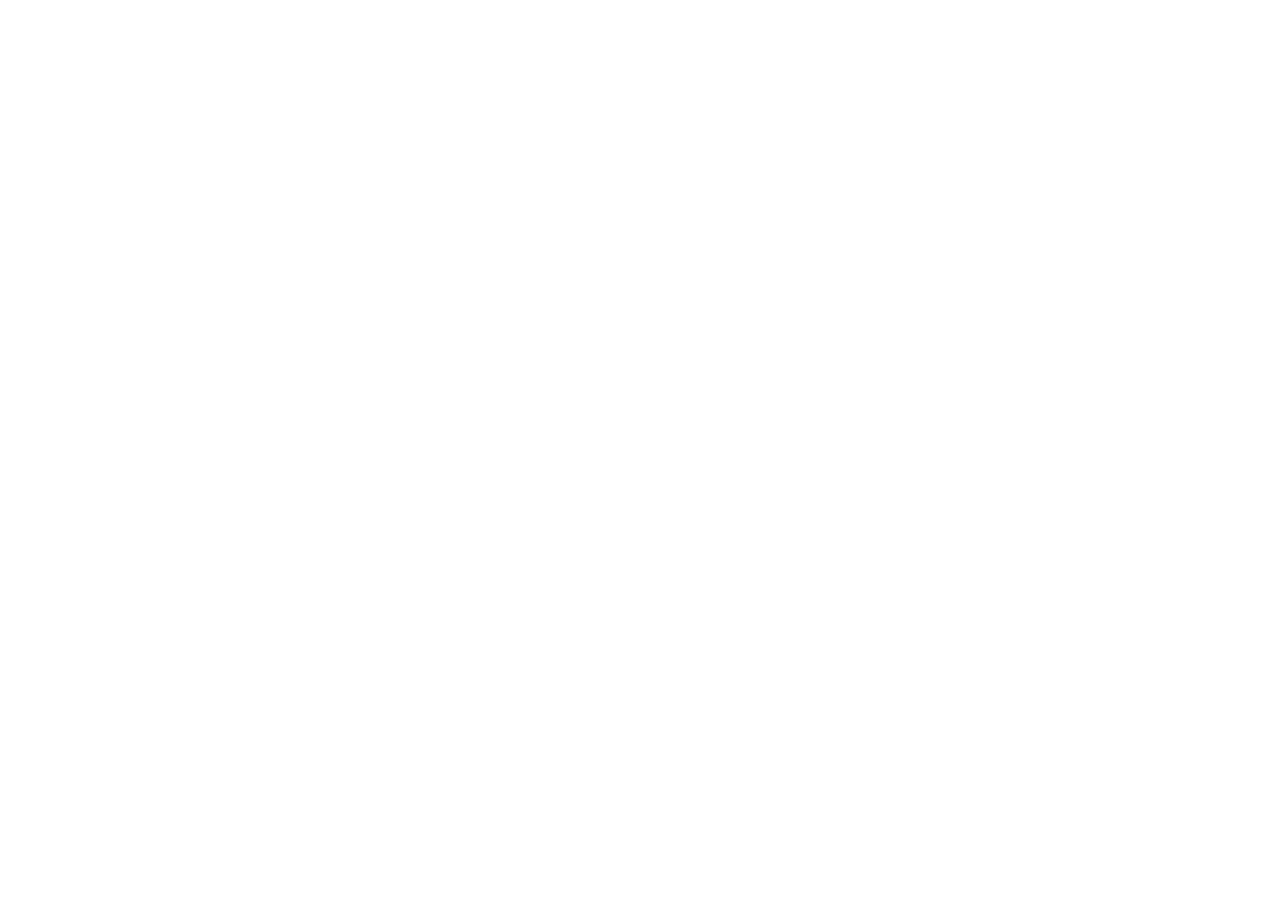
==== bot.html @ 6d896c00 "init" ====
<html>
<body>
<style type='text/css'>
	.embeddedServiceHelpButton .helpButton .uiButton {
		background-color: #005290;
		font-family: "Arial", sans-serif;
	}
	.embeddedServiceHelpButton .helpButton .uiButton:focus {
		outline: 1px solid #005290;
	}
</style>

<script type='text/javascript' src='https://service.force.com/embeddedservice/5.0/esw.min.js'></script>
<script type='text/javascript'>
	var initESW = function(gslbBaseURL) {
		embedded_svc.settings.displayHelpButton = true; //Or false
		embedded_svc.settings.language = ''; //For example, enter 'en' or 'en-US'

		//embedded_svc.settings.defaultMinimizedText = '...'; //(Defaults to Chat with an Expert)
		//embedded_svc.settings.disabledMinimizedText = '...'; //(Defaults to Agent Offline)

		//embedded_svc.settings.loadingText = ''; //(Defaults to Loading)
		//embedded_svc.settings.storageDomain = 'yourdomain.com'; //(Sets the domain for your deployment so that visitors can navigate subdomains during a chat session)

		// Settings for Chat
		//embedded_svc.settings.directToButtonRouting = function(prechatFormData) {
			// Dynamically changes the button ID based on what the visitor enters in the pre-chat form.
			// Returns a valid button ID.
		//};
		//embedded_svc.settings.prepopulatedPrechatFields = {}; //Sets the auto-population of pre-chat form fields
		//embedded_svc.settings.fallbackRouting = []; //An array of button IDs, user IDs, or userId_buttonId
		//embedded_svc.settings.offlineSupportMinimizedText = '...'; //(Defaults to Contact Us)

		embedded_svc.settings.enabledFeatures = ['LiveAgent'];
		embedded_svc.settings.entryFeature = 'LiveAgent';

		embedded_svc.init(
			'https://crmit-einsteinbot-dev-ed.my.salesforce.com',
			'https://einstein-v1-developer-edition.ap16.force.com',
			gslbBaseURL,
			'00D2w000008ULLl',
			'Chat_Agents',
			{
				baseLiveAgentContentURL: 'https://c.la2-c2-ukb.salesforceliveagent.com/content',
				deploymentId: '5722w000000LkSO',
				buttonId: '5732w000000LmOc',
				baseLiveAgentURL: 'https://d.la2-c2-ukb.salesforceliveagent.com/chat',
				eswLiveAgentDevName: 'Chat_Agents',
				isOfflineSupportEnabled: false
			}
		);
	};

	if (!window.embedded_svc) {
		var s = document.createElement('script');
		s.setAttribute('src', 'https://crmit-einsteinbot-dev-ed.my.salesforce.com/embeddedservice/5.0/esw.min.js');
		s.onload = function() {
			initESW(null);
		};
		document.body.appendChild(s);
	} else {
		initESW('https://service.force.com');
	}
</script>
</body>
</html>
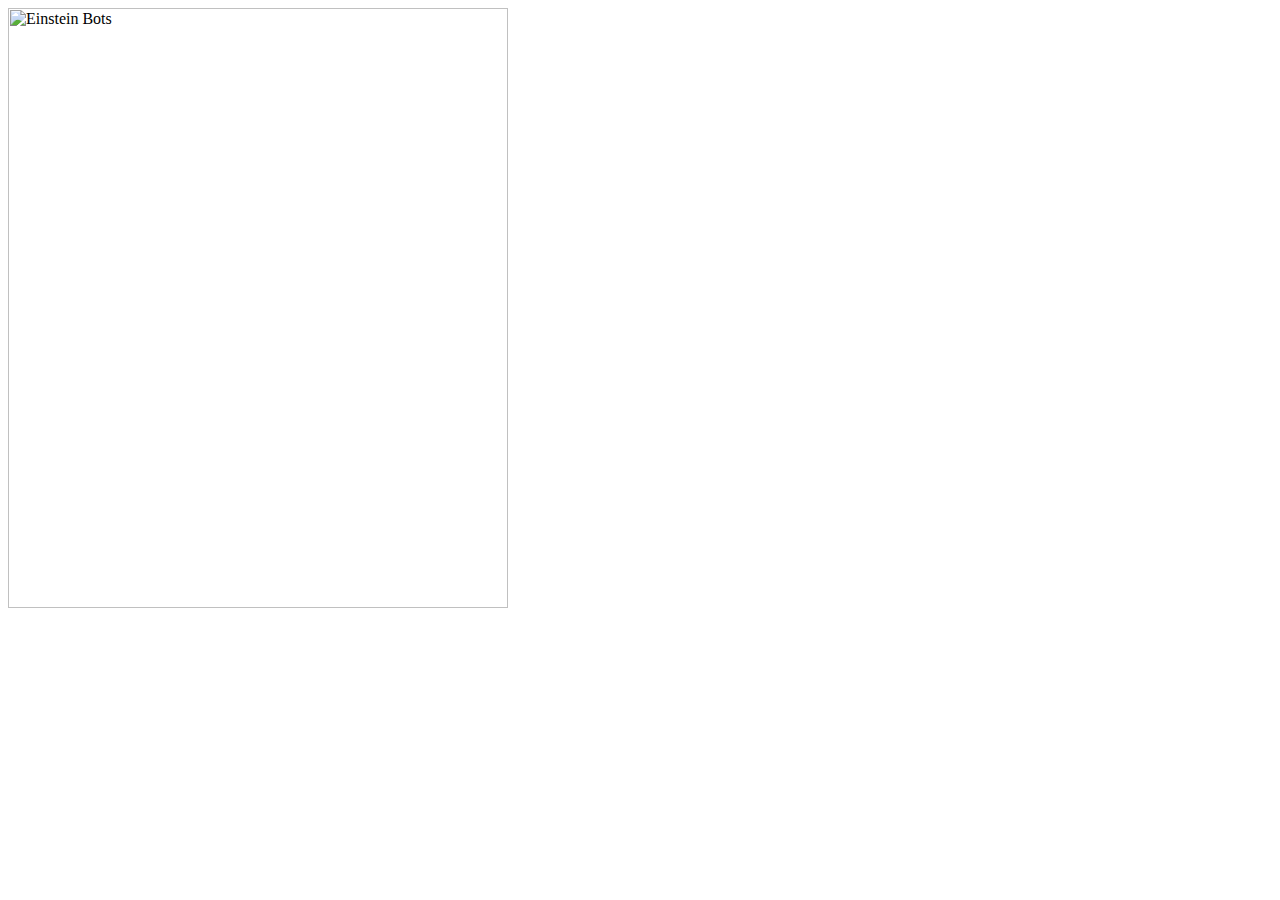
==== commit 49ac3a0f: "Update bot.html" ====
--- a/bot.html
+++ b/bot.html
@@ -1,5 +1,6 @@
 <html>
 <body>
+	<img src="https://www.daikin.com.au/sites/default/files/styles/article_hero/public/SHOPPING-FOR-AN-AIR-CON_2.jpg?itok=Td5xc6XM" alt="Einstein Bots" width="500" height="600"> 
 <style type='text/css'>
 	.embeddedServiceHelpButton .helpButton .uiButton {
 		background-color: #005290;
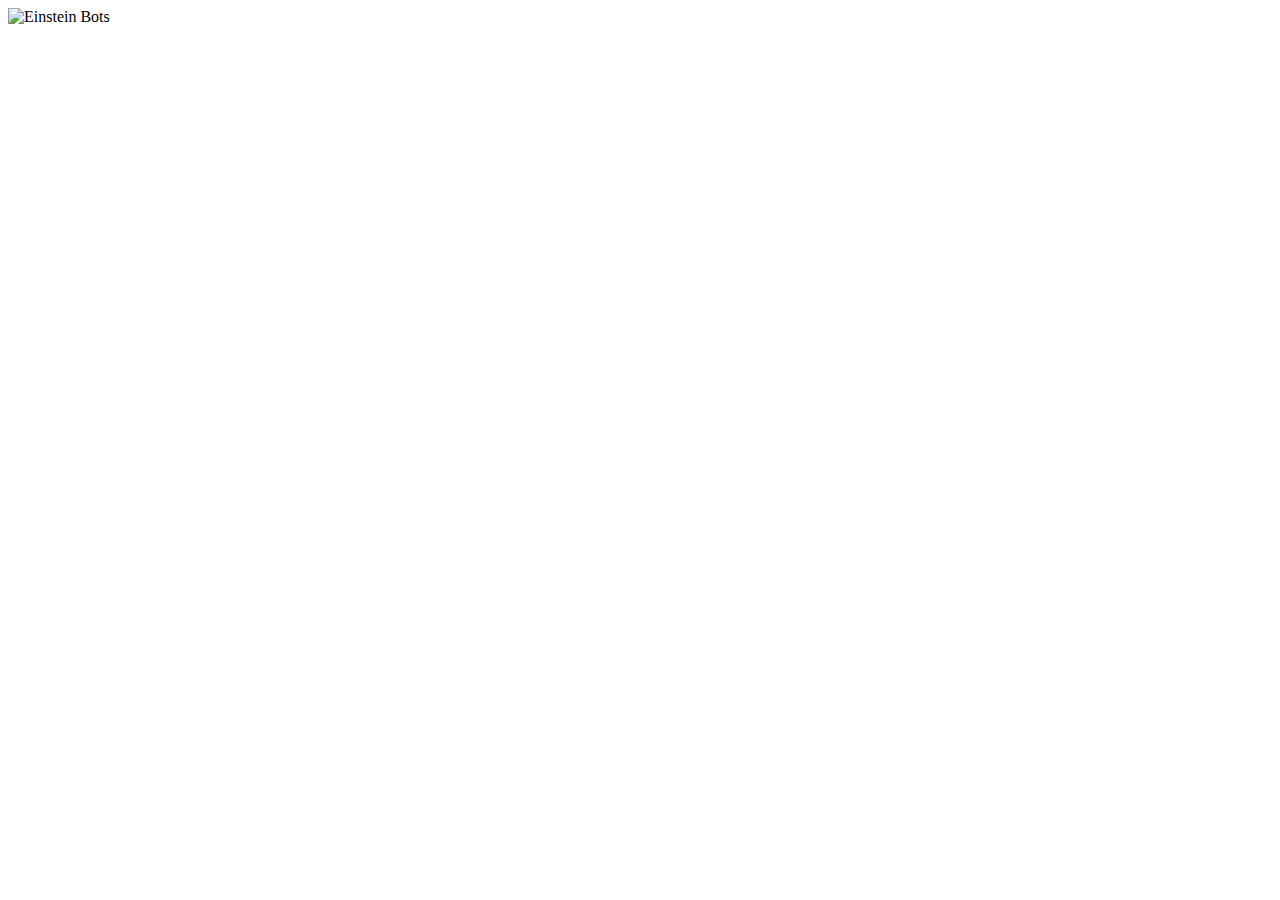
==== commit 03332584: "Update bot.html" ====
--- a/bot.html
+++ b/bot.html
@@ -1,6 +1,6 @@
 <html>
 <body>
-	<img src="https://www.daikin.com.au/sites/default/files/styles/article_hero/public/SHOPPING-FOR-AN-AIR-CON_2.jpg?itok=Td5xc6XM" alt="Einstein Bots" width="500" height="600"> 
+	<img src="https://www.daikin.com.au/sites/default/files/styles/article_hero/public/SHOPPING-FOR-AN-AIR-CON_2.jpg?itok=Td5xc6XM" alt="Einstein Bots"> 
 <style type='text/css'>
 	.embeddedServiceHelpButton .helpButton .uiButton {
 		background-color: #005290;
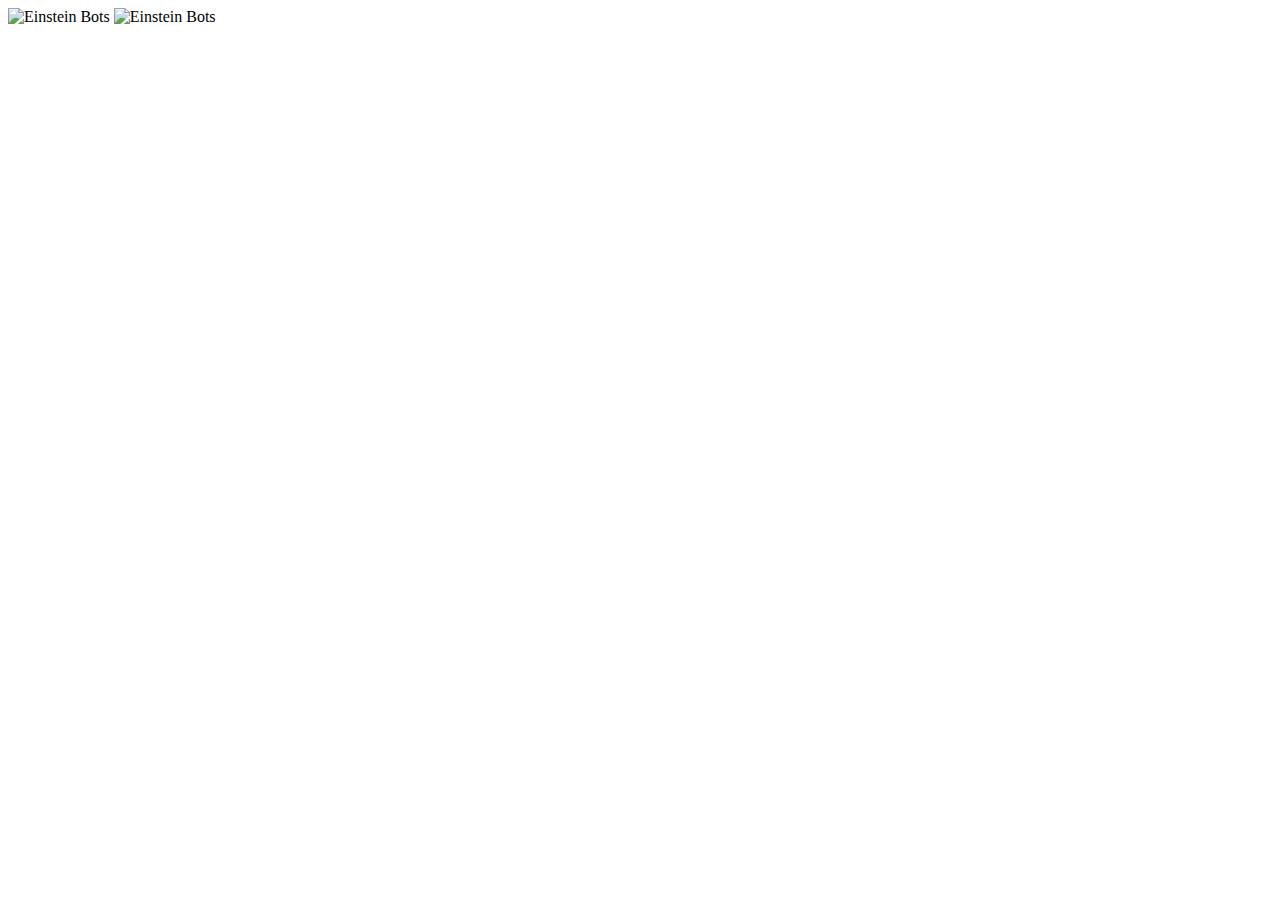
==== commit f7bfc1e4: "Update bot.html" ====
--- a/bot.html
+++ b/bot.html
@@ -1,6 +1,9 @@
 <html>
 <body>
-	<img src="https://www.daikin.com.au/sites/default/files/styles/article_hero/public/SHOPPING-FOR-AN-AIR-CON_2.jpg?itok=Td5xc6XM" alt="Einstein Bots"> 
+	<div>
+		<img src="https://www.daikin.com.au/sites/default/files/styles/article_hero/public/SHOPPING-FOR-AN-AIR-CON_2.jpg?itok=Td5xc6XM" alt="Einstein Bots"> 
+		<img src="https://www.google.com/url?sa=i&url=https%3A%2F%2F1000logos.net%2Fdaikin-logo%2F&psig=AOvVaw1-VC_ojuGlwvjkPg6gCIPo&ust=1607154952929000&source=images&cd=vfe&ved=0CAIQjRxqFwoTCMji-PLss-0CFQAAAAAdAAAAABAD" alt="Einstein Bots"> 
+	</div>
 <style type='text/css'>
 	.embeddedServiceHelpButton .helpButton .uiButton {
 		background-color: #005290;
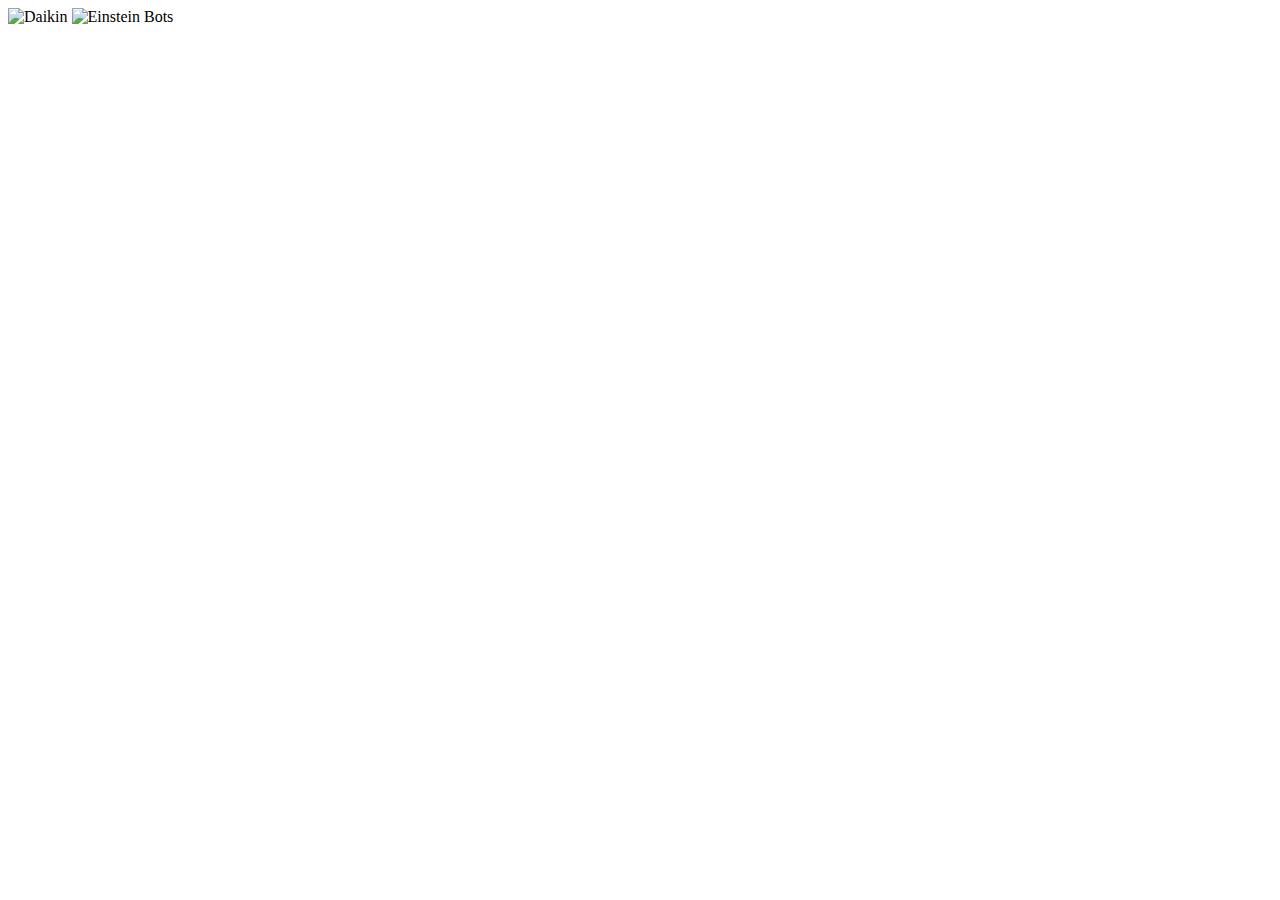
==== commit ab921322: "Update bot.html" ====
--- a/bot.html
+++ b/bot.html
@@ -1,8 +1,9 @@
 <html>
 <body>
 	<div>
-		<img src="https://www.daikin.com.au/sites/default/files/styles/article_hero/public/SHOPPING-FOR-AN-AIR-CON_2.jpg?itok=Td5xc6XM" alt="Einstein Bots"> 
-		<img src="https://www.google.com/url?sa=i&url=https%3A%2F%2F1000logos.net%2Fdaikin-logo%2F&psig=AOvVaw1-VC_ojuGlwvjkPg6gCIPo&ust=1607154952929000&source=images&cd=vfe&ved=0CAIQjRxqFwoTCMji-PLss-0CFQAAAAAdAAAAABAD" alt="Einstein Bots"> 
+		<img src=https://1000logos.net/wp-content/uploads/2020/08/Daikin-Logo.png" alt="Daikin"/> 
+		<img src="https://www.daikin.com.au/sites/default/files/styles/article_hero/public/SHOPPING-FOR-AN-AIR-CON_2.jpg?itok=Td5xc6XM" alt="Einstein Bots"/> 
+		
 	</div>
 <style type='text/css'>
 	.embeddedServiceHelpButton .helpButton .uiButton {
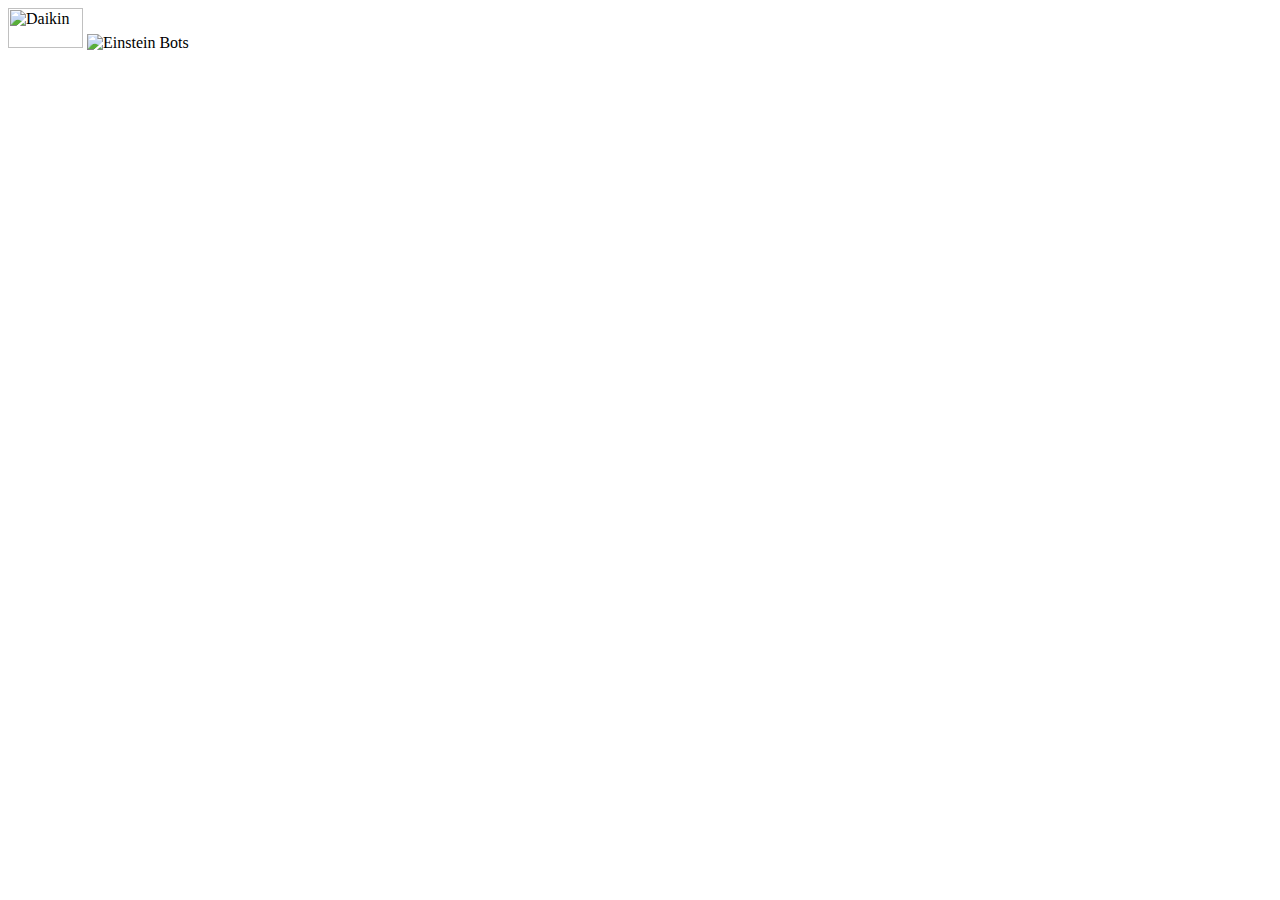
==== commit d693806e: "Update bot.html" ====
--- a/bot.html
+++ b/bot.html
@@ -1,7 +1,7 @@
 <html>
 <body>
 	<div>
-		<img src=https://1000logos.net/wp-content/uploads/2020/08/Daikin-Logo.png" alt="Daikin"/> 
+		<img src="https://1000logos.net/wp-content/uploads/2020/08/Daikin-Logo.png" alt="Daikin" width="75px" height="40px"/> 
 		<img src="https://www.daikin.com.au/sites/default/files/styles/article_hero/public/SHOPPING-FOR-AN-AIR-CON_2.jpg?itok=Td5xc6XM" alt="Einstein Bots"/> 
 		
 	</div>
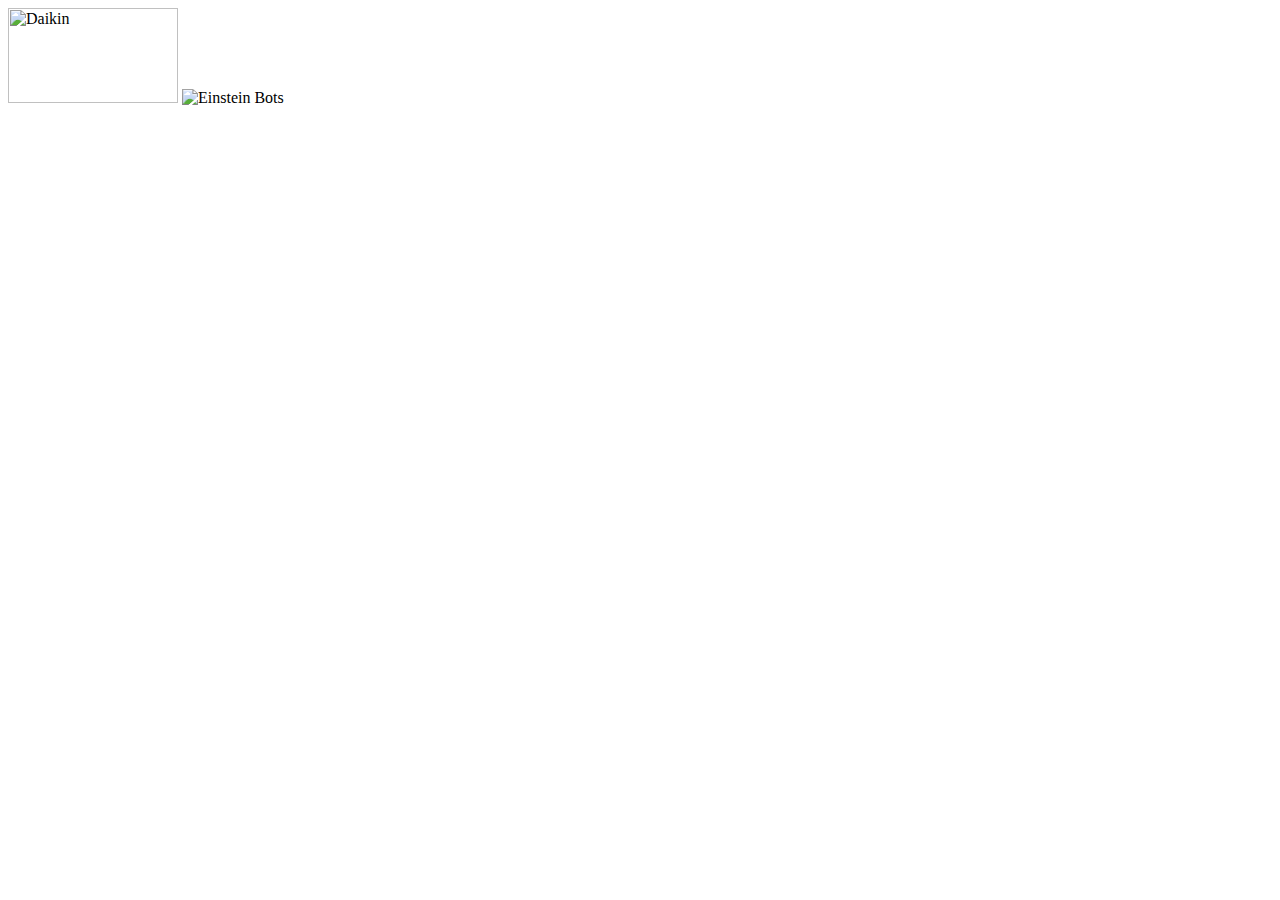
==== commit 5f4253e7: "Update bot.html" ====
--- a/bot.html
+++ b/bot.html
@@ -1,7 +1,7 @@
 <html>
 <body>
 	<div>
-		<img src="https://1000logos.net/wp-content/uploads/2020/08/Daikin-Logo.png" alt="Daikin" width="75px" height="40px"/> 
+		<img src="https://1000logos.net/wp-content/uploads/2020/08/Daikin-Logo.png" alt="Daikin" width="170px" height="95px"/> 
 		<img src="https://www.daikin.com.au/sites/default/files/styles/article_hero/public/SHOPPING-FOR-AN-AIR-CON_2.jpg?itok=Td5xc6XM" alt="Einstein Bots"/> 
 		
 	</div>
